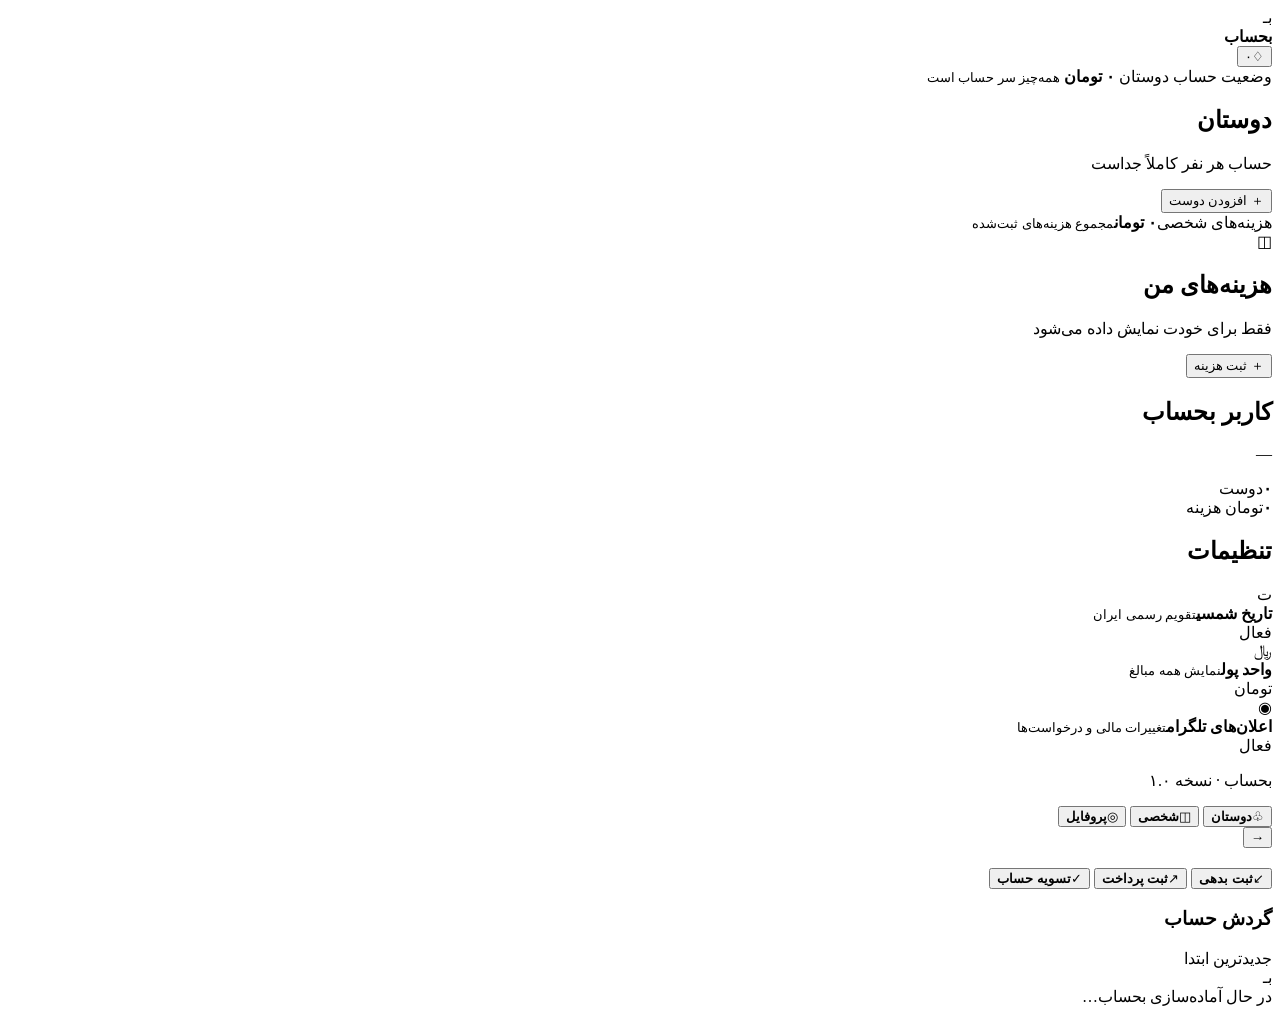
==== app/static/index.html @ b8a9f0b7 "Deploy complete Behesab Mini App" ====
<!doctype html>
<html lang="fa" dir="rtl">
<head>
  <meta charset="utf-8">
  <meta name="viewport" content="width=device-width,initial-scale=1,maximum-scale=1,viewport-fit=cover,user-scalable=no">
  <meta name="theme-color" content="#0F172A">
  <meta name="description" content="بحساب؛ مدیریت حساب‌های مالی دونفره">
  <title>بحساب</title>
  <link rel="stylesheet" href="/static/app.css">
  <script src="https://telegram.org/js/telegram-web-app.js"></script>
</head>
<body>
  <div id="app" class="app-shell">
    <header class="topbar">
      <div class="brand"><span class="brand-mark">بـ</span><div><strong>بحساب</strong><small id="today-label"></small></div></div>
      <button class="icon-btn bell" id="notifications-btn" aria-label="اعلان‌های دوستی">♢<span id="badge" class="badge hidden">۰</span></button>
    </header>

    <main id="main-content">
      <section class="page active" data-page="friends">
        <div class="balance-card">
          <div class="balance-orb"></div>
          <span>وضعیت حساب دوستان</span>
          <strong id="net-balance">۰ تومان</strong>
          <small id="net-caption">همه‌چیز سر حساب است</small>
        </div>
        <div class="section-heading">
          <div><h1>دوستان</h1><p>حساب هر نفر کاملاً جداست</p></div>
          <button class="primary compact" id="add-friend-btn">＋ افزودن دوست</button>
        </div>
        <div id="friends-list" class="stack"></div>
      </section>

      <section class="page" data-page="personal">
        <div class="personal-hero">
          <div><span>هزینه‌های شخصی</span><strong id="expenses-total">۰ تومان</strong><small>مجموع هزینه‌های ثبت‌شده</small></div>
          <div class="wallet-icon">◫</div>
        </div>
        <div class="section-heading">
          <div><h1>هزینه‌های من</h1><p>فقط برای خودت نمایش داده می‌شود</p></div>
          <button class="primary compact" id="add-expense-btn">＋ ثبت هزینه</button>
        </div>
        <div id="expenses-list" class="stack"></div>
      </section>

      <section class="page" data-page="profile">
        <div class="profile-card">
          <div id="profile-avatar" class="avatar avatar-xl"></div>
          <h1 id="profile-name">کاربر بحساب</h1>
          <p id="profile-username">—</p>
          <div class="profile-stats">
            <div><strong id="profile-friends">۰</strong><span>دوست</span></div>
            <i></i>
            <div><strong id="profile-expenses">۰</strong><span>تومان هزینه</span></div>
          </div>
        </div>
        <div class="settings-card">
          <h2>تنظیمات</h2>
          <div class="setting-row"><span class="setting-icon">ت</span><div><strong>تاریخ شمسی</strong><small>تقویم رسمی ایران</small></div><span class="state-pill">فعال</span></div>
          <div class="setting-row"><span class="setting-icon">﷼</span><div><strong>واحد پول</strong><small>نمایش همه مبالغ</small></div><span class="setting-value">تومان</span></div>
          <div class="setting-row"><span class="setting-icon">◉</span><div><strong>اعلان‌های تلگرام</strong><small>تغییرات مالی و درخواست‌ها</small></div><span class="state-pill">فعال</span></div>
        </div>
        <p class="version">بحساب · نسخه ۱.۰</p>
      </section>
    </main>

    <nav class="bottom-nav" aria-label="منوی اصلی">
      <button class="nav-item active" data-target="friends"><span>♧</span><b>دوستان</b></button>
      <button class="nav-item" data-target="personal"><span>◫</span><b>شخصی</b></button>
      <button class="nav-item" data-target="profile"><span>◎</span><b>پروفایل</b></button>
    </nav>
  </div>

  <section id="friend-detail" class="detail-view hidden">
    <header class="detail-header">
      <button class="icon-btn" id="detail-back">→</button>
      <div><h2 id="detail-name"></h2><p id="detail-username"></p></div>
      <div class="avatar" id="detail-avatar"></div>
    </header>
    <div id="detail-balance" class="detail-balance"></div>
    <div class="action-grid">
      <button data-transaction="debt"><span class="action-red">↙</span><b>ثبت بدهی</b></button>
      <button data-transaction="payment"><span class="action-teal">↗</span><b>ثبت پرداخت</b></button>
      <button data-transaction="settlement"><span class="action-green">✓</span><b>تسویه حساب</b></button>
    </div>
    <div class="timeline-title"><h3>گردش حساب</h3><span>جدیدترین ابتدا</span></div>
    <div id="transactions-list" class="timeline"></div>
  </section>

  <dialog id="friend-modal" class="sheet">
    <form method="dialog" id="friend-form">
      <div class="sheet-handle"></div><div class="sheet-head"><h2>افزودن دوست</h2><button value="cancel" aria-label="بستن">×</button></div>
      <p class="form-help">نام کاربری تلگرام دوستت را وارد کن. پس از تأیید او به فهرستت اضافه می‌شود.</p>
      <label>نام کاربری تلگرام<div class="input-wrap"><span>@</span><input id="friend-username" dir="ltr" placeholder="username" required></div></label>
      <button class="primary full" type="submit">ارسال درخواست دوستی</button>
    </form>
  </dialog>

  <dialog id="requests-modal" class="sheet">
    <div class="sheet-handle"></div><div class="sheet-head"><h2>درخواست‌های دوستی</h2><button data-close aria-label="بستن">×</button></div>
    <div id="requests-list" class="stack"></div>
  </dialog>

  <dialog id="transaction-modal" class="sheet">
    <form method="dialog" id="transaction-form">
      <div class="sheet-handle"></div><div class="sheet-head"><h2 id="transaction-title">ثبت تراکنش</h2><button value="cancel">×</button></div>
      <input type="hidden" id="transaction-id"><input type="hidden" id="transaction-kind">
      <label id="direction-label">جهت تراکنش<select id="transaction-direction"></select></label>
      <label id="amount-label">مبلغ (تومان)<input id="transaction-amount" class="money-input" inputmode="numeric" placeholder="مثلاً ۳۵۰٬۰۰۰" required></label>
      <label>بابت / توضیحات<input id="transaction-description" maxlength="500" placeholder="مثلاً شام"></label>
      <label>تاریخ<button type="button" class="date-field" id="transaction-date"></button></label>
      <button class="primary full" type="submit">ثبت و محاسبه مانده</button>
    </form>
  </dialog>

  <dialog id="expense-modal" class="sheet">
    <form method="dialog" id="expense-form">
      <div class="sheet-handle"></div><div class="sheet-head"><h2 id="expense-title">ثبت هزینه شخصی</h2><button value="cancel">×</button></div>
      <input type="hidden" id="expense-id">
      <label>مبلغ (تومان)<input id="expense-amount" class="money-input" inputmode="numeric" placeholder="مثلاً ۲۵۰٬۰۰۰" required></label>
      <label>توضیحات<input id="expense-description" maxlength="500" placeholder="مثلاً خرید روزانه" required></label>
      <label>تاریخ<button type="button" class="date-field" id="expense-date"></button></label>
      <button class="primary full" type="submit">ذخیره هزینه</button>
    </form>
  </dialog>

  <dialog id="calendar-modal" class="calendar-dialog">
    <div class="calendar-head"><button id="cal-next">‹</button><strong id="cal-title"></strong><button id="cal-prev">›</button></div>
    <div class="weekdays"><span>ش</span><span>ی</span><span>د</span><span>س</span><span>چ</span><span>پ</span><span>ج</span></div>
    <div id="calendar-grid" class="calendar-grid"></div>
    <button class="text-btn" id="calendar-today">امروز</button>
  </dialog>

  <dialog id="confirm-modal" class="confirm-dialog">
    <div class="confirm-icon">!</div><h2>حذف شود؟</h2><p id="confirm-text">این عملیات قابل بازگشت نیست.</p>
    <div><button id="confirm-cancel">انصراف</button><button id="confirm-delete" class="danger">حذف</button></div>
  </dialog>

  <div id="toast" class="toast"></div>
  <div id="loading" class="loading"><div class="loader-logo">بـ</div><span>در حال آماده‌سازی بحساب…</span></div>
  <script src="/static/app.js"></script>
</body>
</html>
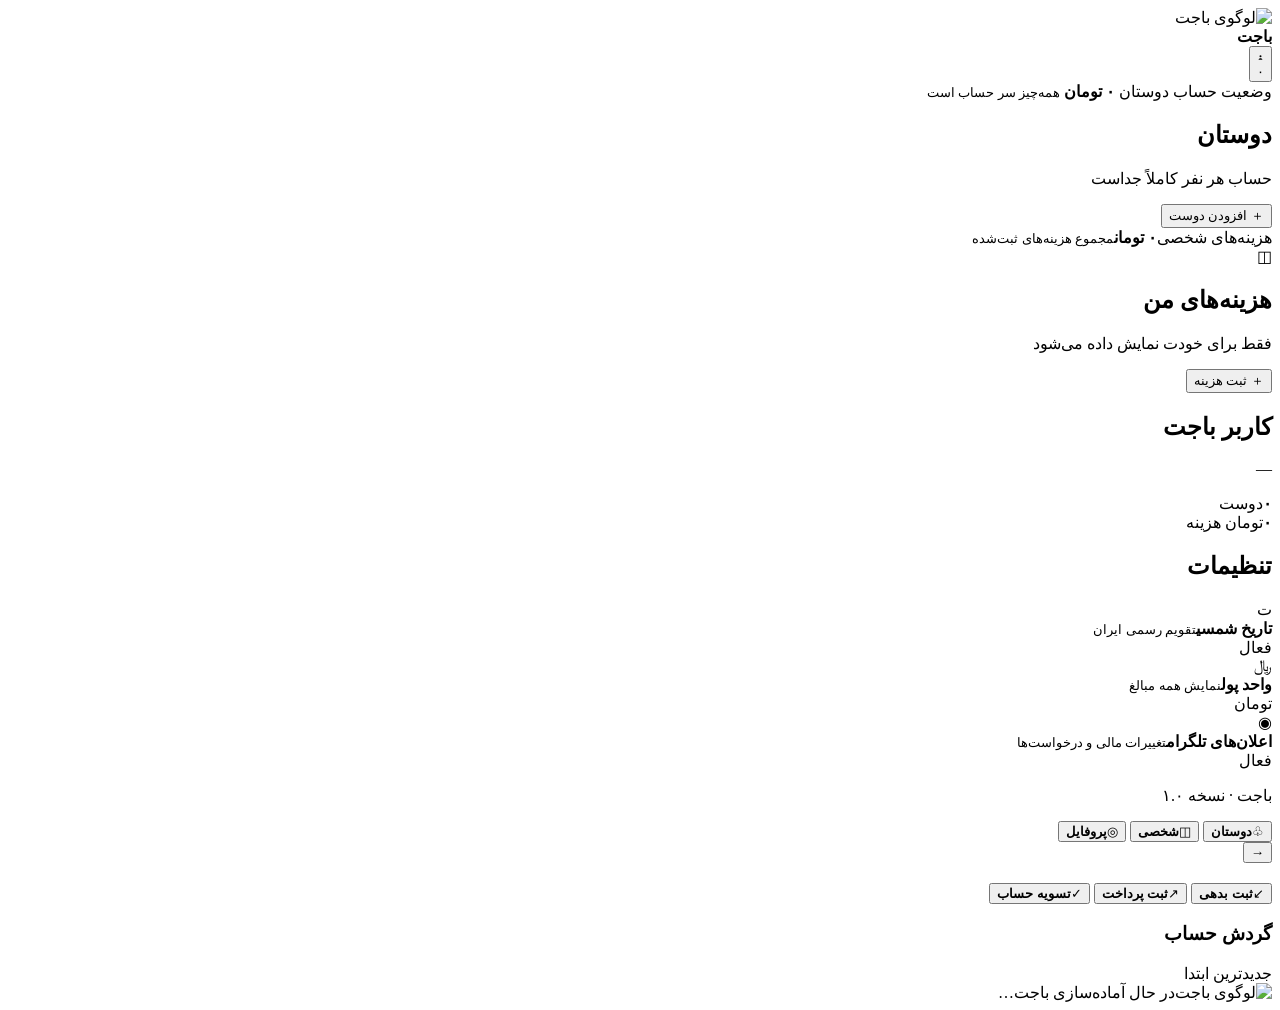
==== commit 36ecaceb: "Rename to Bajet and refine Mini App UI" ====
--- a/app/static/index.html
+++ b/app/static/index.html
@@ -4,16 +4,18 @@
   <meta charset="utf-8">
   <meta name="viewport" content="width=device-width,initial-scale=1,maximum-scale=1,viewport-fit=cover,user-scalable=no">
   <meta name="theme-color" content="#0F172A">
-  <meta name="description" content="بحساب؛ مدیریت حساب‌های مالی دونفره">
-  <title>بحساب</title>
+  <meta name="description" content="باجت؛ مدیریت حساب‌های مالی دونفره">
+  <title>باجت</title>
+  <link rel="icon" href="/static/bajet-logo.jpg">
   <link rel="stylesheet" href="/static/app.css">
+  <link rel="stylesheet" href="/static/branding.css">
   <script src="https://telegram.org/js/telegram-web-app.js"></script>
 </head>
 <body>
   <div id="app" class="app-shell">
     <header class="topbar">
-      <div class="brand"><span class="brand-mark">بـ</span><div><strong>بحساب</strong><small id="today-label"></small></div></div>
-      <button class="icon-btn bell" id="notifications-btn" aria-label="اعلان‌های دوستی">♢<span id="badge" class="badge hidden">۰</span></button>
+      <div class="brand"><span class="brand-mark"><img src="/static/bajet-logo.jpg" alt="لوگوی باجت"></span><div><strong>باجت</strong><small id="today-label"></small></div></div>
+      <button class="icon-btn bell" id="notifications-btn" aria-label="درخواست‌های دوستی"><svg class="friend-request-icon" viewBox="0 0 24 24" aria-hidden="true"><circle cx="12" cy="8" r="3.5"></circle><path d="M5.5 20c.7-3.4 3-5.2 6.5-5.2s5.8 1.8 6.5 5.2"></path></svg><span id="badge" class="badge hidden">۰</span></button>
     </header>
 
     <main id="main-content">
@@ -46,7 +48,7 @@
       <section class="page" data-page="profile">
         <div class="profile-card">
           <div id="profile-avatar" class="avatar avatar-xl"></div>
-          <h1 id="profile-name">کاربر بحساب</h1>
+          <h1 id="profile-name">کاربر باجت</h1>
           <p id="profile-username">—</p>
           <div class="profile-stats">
             <div><strong id="profile-friends">۰</strong><span>دوست</span></div>
@@ -60,7 +62,7 @@
           <div class="setting-row"><span class="setting-icon">﷼</span><div><strong>واحد پول</strong><small>نمایش همه مبالغ</small></div><span class="setting-value">تومان</span></div>
           <div class="setting-row"><span class="setting-icon">◉</span><div><strong>اعلان‌های تلگرام</strong><small>تغییرات مالی و درخواست‌ها</small></div><span class="state-pill">فعال</span></div>
         </div>
-        <p class="version">بحساب · نسخه ۱.۰</p>
+        <p class="version">باجت · نسخه ۱.۰</p>
       </section>
     </main>
 
@@ -89,7 +91,7 @@
 
   <dialog id="friend-modal" class="sheet">
     <form method="dialog" id="friend-form">
-      <div class="sheet-handle"></div><div class="sheet-head"><h2>افزودن دوست</h2><button value="cancel" aria-label="بستن">×</button></div>
+      <div class="sheet-handle"></div><div class="sheet-head"><h2>افزودن دوست</h2><button type="button" data-close="friend-modal" aria-label="بستن">×</button></div>
       <p class="form-help">نام کاربری تلگرام دوستت را وارد کن. پس از تأیید او به فهرستت اضافه می‌شود.</p>
       <label>نام کاربری تلگرام<div class="input-wrap"><span>@</span><input id="friend-username" dir="ltr" placeholder="username" required></div></label>
       <button class="primary full" type="submit">ارسال درخواست دوستی</button>
@@ -97,13 +99,13 @@
   </dialog>
 
   <dialog id="requests-modal" class="sheet">
-    <div class="sheet-handle"></div><div class="sheet-head"><h2>درخواست‌های دوستی</h2><button data-close aria-label="بستن">×</button></div>
+    <div class="sheet-handle"></div><div class="sheet-head"><h2>درخواست‌های دوستی</h2><button type="button" data-close="requests-modal" aria-label="بستن">×</button></div>
     <div id="requests-list" class="stack"></div>
   </dialog>
 
   <dialog id="transaction-modal" class="sheet">
     <form method="dialog" id="transaction-form">
-      <div class="sheet-handle"></div><div class="sheet-head"><h2 id="transaction-title">ثبت تراکنش</h2><button value="cancel">×</button></div>
+      <div class="sheet-handle"></div><div class="sheet-head"><h2 id="transaction-title">ثبت تراکنش</h2><button type="button" data-close="transaction-modal" aria-label="بستن">×</button></div>
       <input type="hidden" id="transaction-id"><input type="hidden" id="transaction-kind">
       <label id="direction-label">جهت تراکنش<select id="transaction-direction"></select></label>
       <label id="amount-label">مبلغ (تومان)<input id="transaction-amount" class="money-input" inputmode="numeric" placeholder="مثلاً ۳۵۰٬۰۰۰" required></label>
@@ -115,7 +117,7 @@
 
   <dialog id="expense-modal" class="sheet">
     <form method="dialog" id="expense-form">
-      <div class="sheet-handle"></div><div class="sheet-head"><h2 id="expense-title">ثبت هزینه شخصی</h2><button value="cancel">×</button></div>
+      <div class="sheet-handle"></div><div class="sheet-head"><h2 id="expense-title">ثبت هزینه شخصی</h2><button type="button" data-close="expense-modal" aria-label="بستن">×</button></div>
       <input type="hidden" id="expense-id">
       <label>مبلغ (تومان)<input id="expense-amount" class="money-input" inputmode="numeric" placeholder="مثلاً ۲۵۰٬۰۰۰" required></label>
       <label>توضیحات<input id="expense-description" maxlength="500" placeholder="مثلاً خرید روزانه" required></label>
@@ -137,7 +139,7 @@
   </dialog>
 
   <div id="toast" class="toast"></div>
-  <div id="loading" class="loading"><div class="loader-logo">بـ</div><span>در حال آماده‌سازی بحساب…</span></div>
+  <div id="loading" class="loading"><img class="loader-logo" src="/static/bajet-logo.jpg" alt="لوگوی باجت"><span>در حال آماده‌سازی باجت…</span></div>
   <script src="/static/app.js"></script>
 </body>
 </html>
